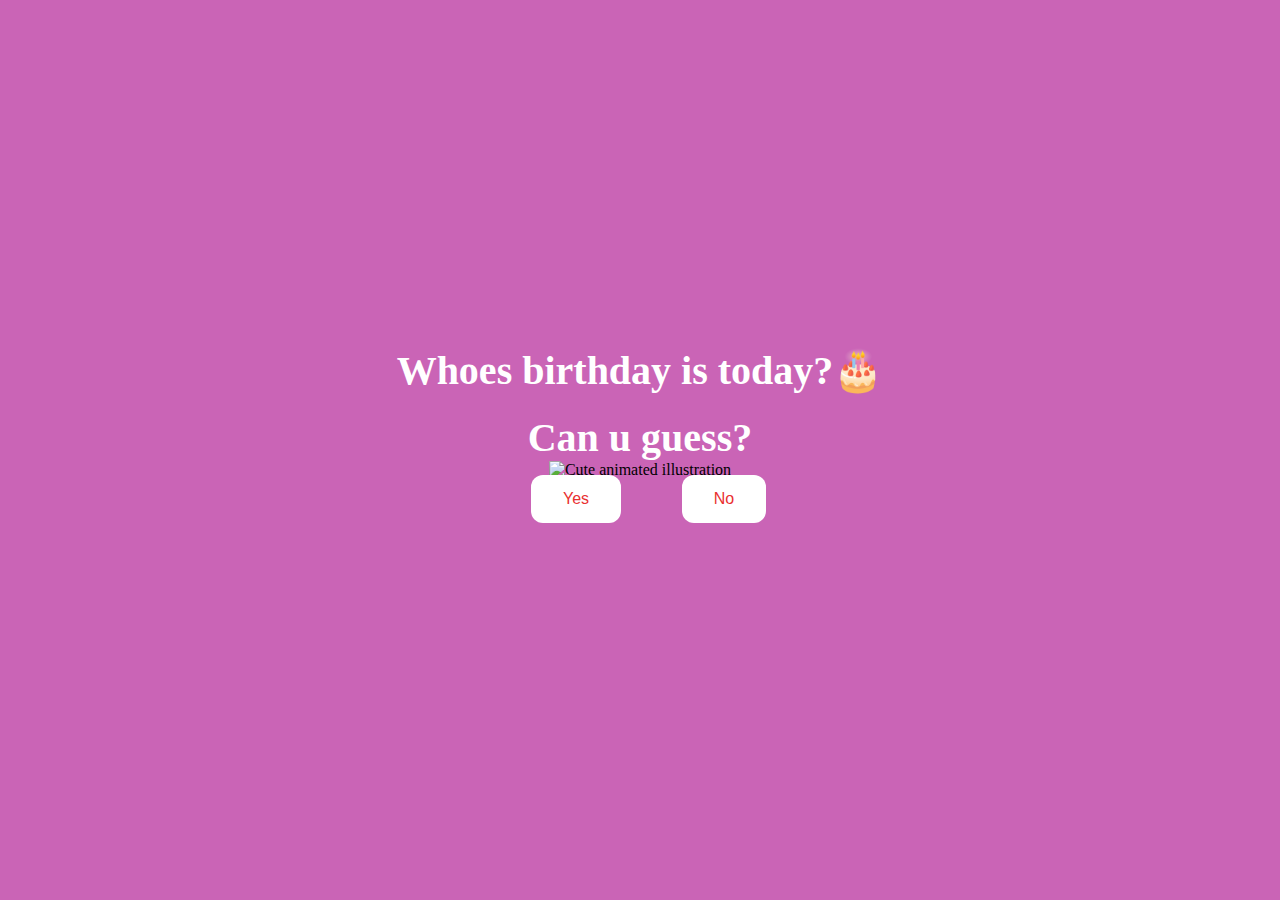
==== index.html @ 6e66f6f7 "Add files via upload" ====
<!DOCTYPE html>
<html lang="en">
    <head>
        <link rel="stylesheet" href="./styles.css">
        <title>guess Whoes birthday</title>
        <meta charset="UTF-8">
        <meta name="viewport" content="width=device-width, initial-scale=1.0">

    </head> 
    <body>
        <div class="container">  
            <div >
                <h1 class = "header_text">Whoes birthday is today?🎂</h1>
                <h1 class = "header_text">Can u guess?</h1>
            </div>
            <div class="gif_container">
                <img src="https://media1.giphy.com/media/v1.Y2lkPTc5MGI3NjExcDdtZ2JiZDR0a3lvMWF4OG8yc3p6Ymdvd3g2d245amdveDhyYmx6eCZlcD12MV9pbnRlcm5hbF9naWZfYnlfaWQmY3Q9cw/cLS1cfxvGOPVpf9g3y/giphy.gif" alt="Cute animated illustration">
            </div>
            <div class = "buttons">
                <button class="btn" id = "yesButton" onclick="nextPage()">Yes</button>
                <button class="btn" id="noButton" onmouseover="moveButton()" onclick="moveButton()">No</button>
                <script>
                    function nextPage() {
                        window.location.href = "yes.html";
                    }
                    
                    function moveButton() {
                        var x = Math.random() * (window.innerWidth - document.getElementById('noButton').offsetWidth) - 85;
                        var y = Math.random() * (window.innerHeight - document.getElementById('noButton').offsetHeight) - 48;
                        document.getElementById('noButton').style.left = `${x}px`;
                        document.getElementById('noButton').style.top = `${y}px`;
                    }
                </script> 
            </div>
        </div>
       
    </body> 
</html>
---- styles.css ----
body {
    display: flex;
    justify-content: center;
    align-items: center;
    height: 90vh;
    
    background-color: rgb(202, 100, 182);
}


#noButton {
    position: absolute;
    margin-left: 150px;
    transition: 0.5s;
}

#yesButton {
    position: absolute;
    margin-right: 150px;
}

.header_text {
    font-family: 'Nunito';
    font-size: 40px;
    font-weight: bold;
    color: rgb(255, 255, 255);
    text-align: center;
    margin-top: 20px;
    margin-bottom: 0;
}

.buttons {
    display: flex;
    flex-direction: row;
    justify-content: center;
    align-items: center;
    margin-top: 20px;
    margin-left: 20px;
}

.btn {
    background-color: #ffffff;
    color: rgb(233, 48, 48);
    padding: 15px 32px;
    text-align: center;
    display: inline-block;
    font-size: 16px;
    margin: 4px 2px;
    cursor: pointer;
    border: none;
    border-radius: 12px;
    transition: background-color 0.3s ease;
}

.gif_container {
    display: flex;
    justify-content: center;
    align-items: center;
}

@media only screen and (max-width: 320px) and (max-height: 568px) {
    body {
        height: 100vh;
    }

    .header_text {
        font-size: 20px;
    }

    img {
        height: 60vh;
    }

    .btn {
        padding: 10px 18px;
        font-size: 12px;
    }
}

@media only screen and (max-width: 414px) and (max-height: 736px) {
    body {
        height: 90vh;
    }

    .header_text {
        font-size: 28px;
    }

    img {
        height: 60vh;
    }

    .btn {
        padding: 15px 25px;
        font-size: 14px;
    }
}
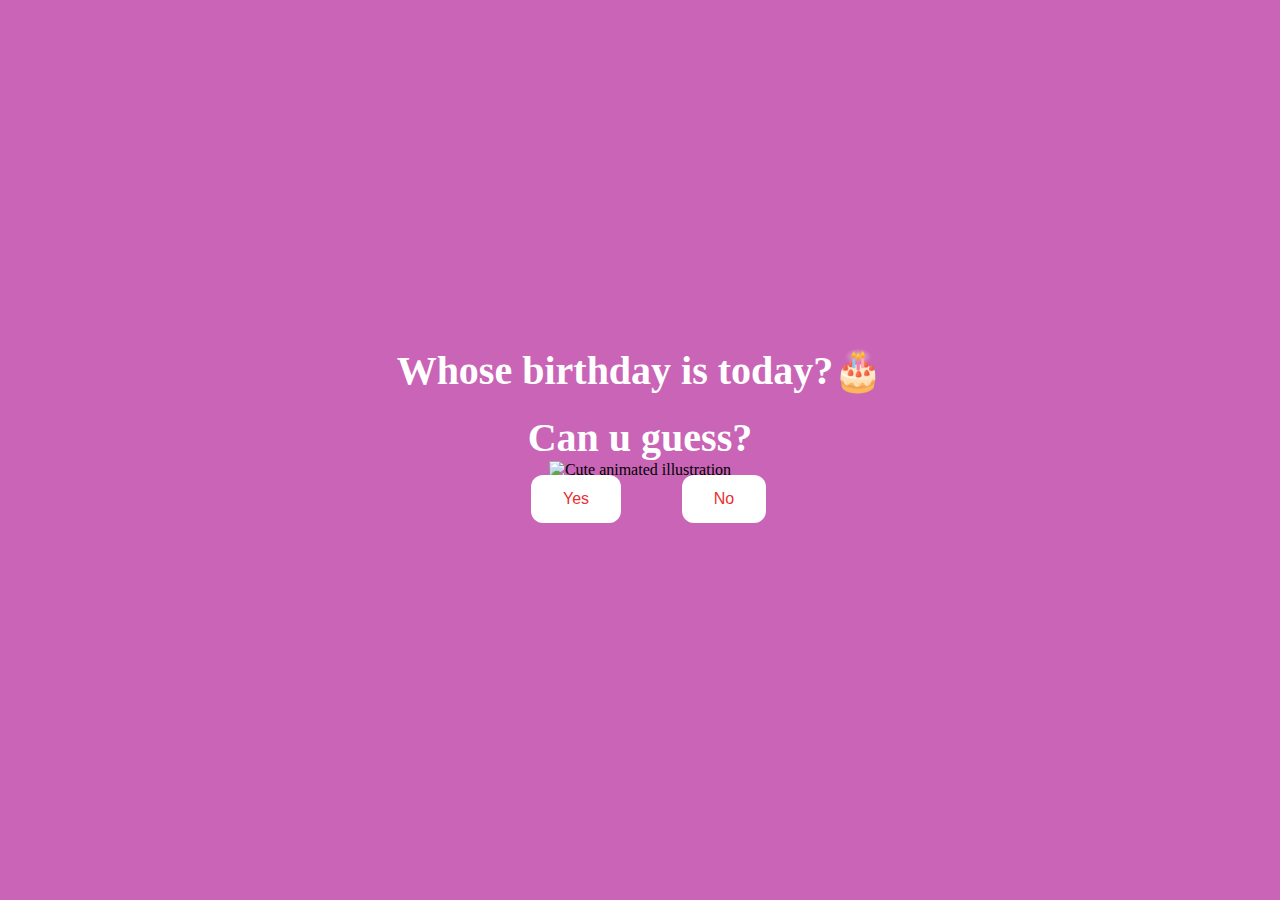
==== commit d3588223: "Update index.html" ====
--- a/index.html
+++ b/index.html
@@ -10,7 +10,7 @@
     <body>
         <div class="container">  
             <div >
-                <h1 class = "header_text">Whoes birthday is today?🎂</h1>
+                <h1 class = "header_text">Whose birthday is today?🎂</h1>
                 <h1 class = "header_text">Can u guess?</h1>
             </div>
             <div class="gif_container">
